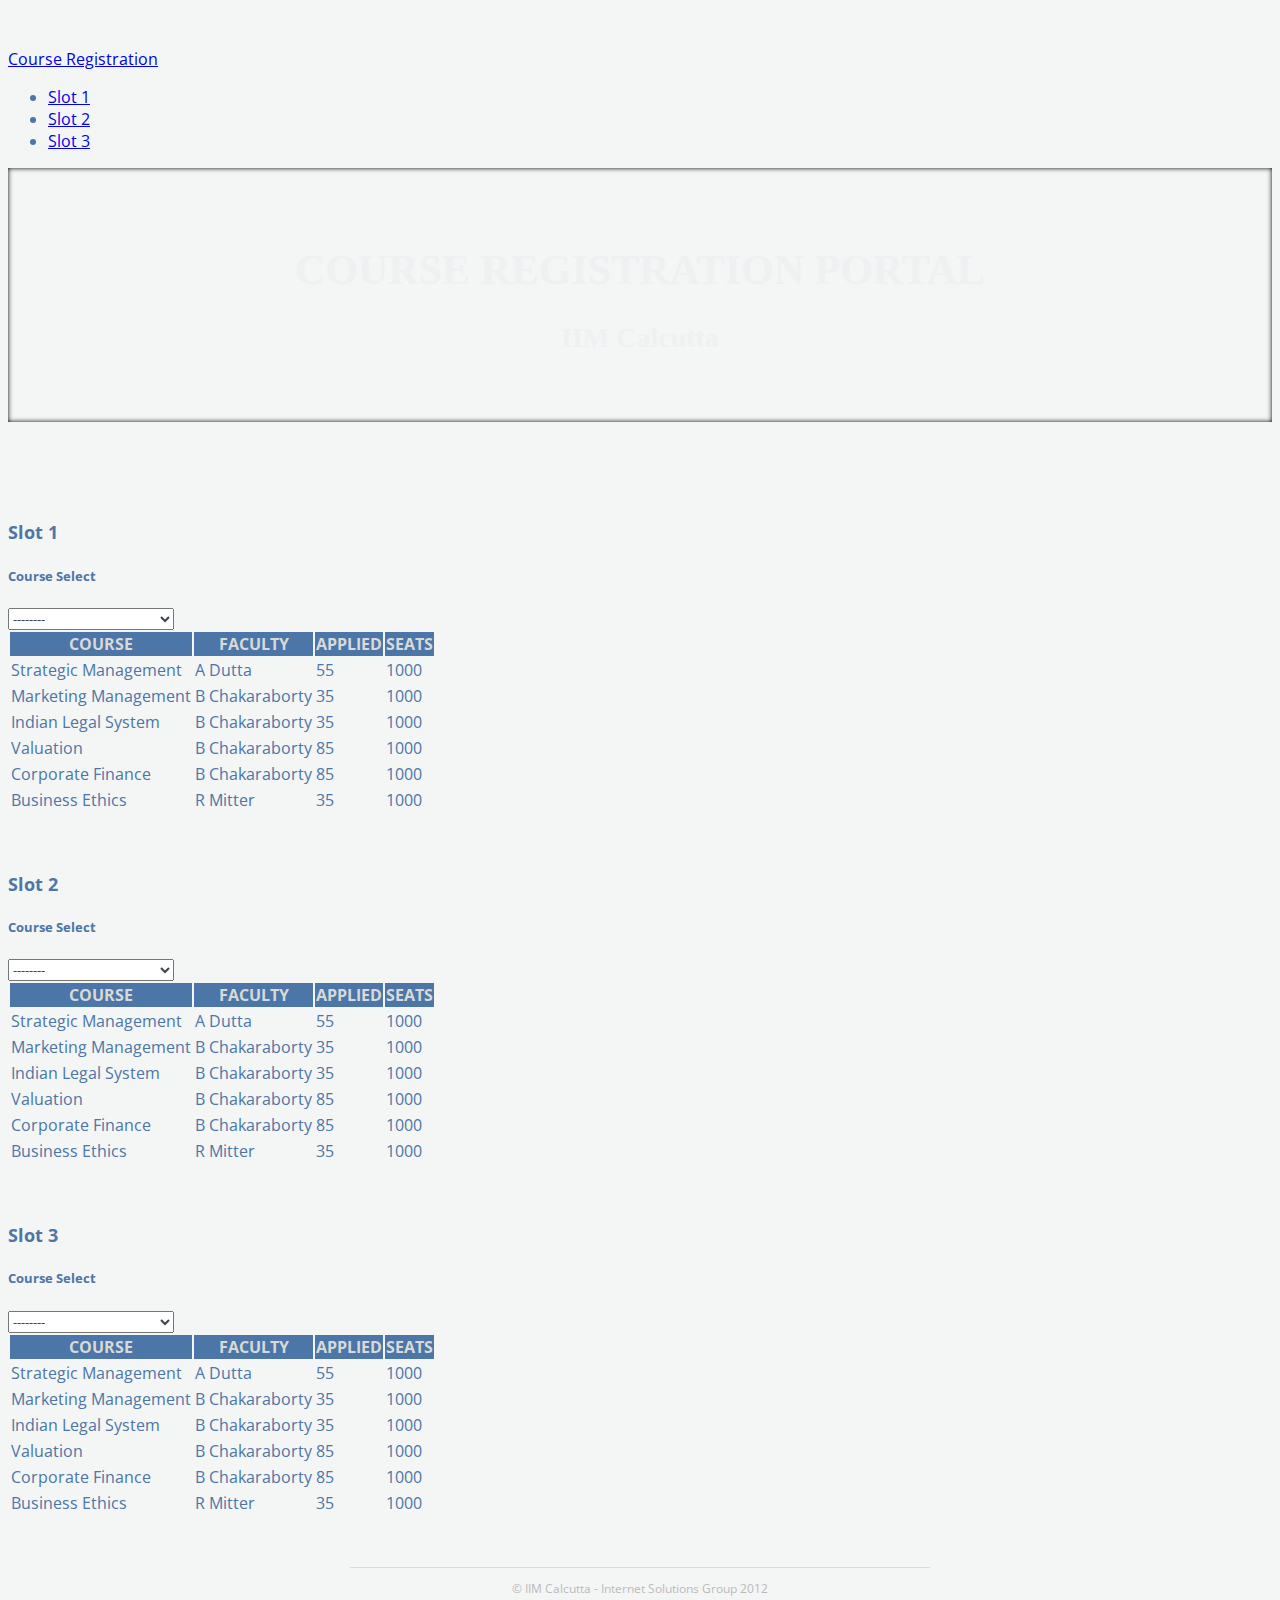
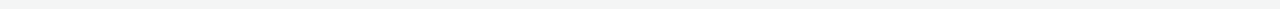
==== index.html @ 2cd26576 "Add IIMC logo" ====
<!DOCTYPE html>
<html lang="en">
  <head>
    <meta charset="utf-8">
    <title>Course Registration</title>
    <!-- Le HTML5 shim, for IE6-8 support of HTML elements -->
    <!--[if lt IE 9]>
      <script src="http://html5shim.googlecode.com/svn/trunk/html5.js"></script>
    <![endif]-->
    <link rel="stylesheet" href="assets/css/custom.css" type="text/css" media="screen" charset="utf-8"/>
    <link href='http://fonts.googleapis.com/css?family=Open+Sans' rel='stylesheet' type='text/css'>
    <link rel="shortcut icon" href="assets/img/favicon.png">
    <style type="text/css">
      body {
        padding-top: 40px;
      }
    </style>
  </head>
  <body>
    <div class="topbar">
      <div class="fill">
        <div class="container">
          <a class="brand" href="#">Course Registration</a>
          <ul class="nav pull-left">
            <li><a href="#slot1">Slot 1</a></li>
            <li><a href="#slot2">Slot 2</a></li>
            <li><a href="#slot3">Slot 3</a></li>
          </ul>
        </div>
      </div>
    </div>
    <div class="header">
      <div class="container">
        <h1>COURSE REGISTRATION PORTAL</h1>
        <h2>IIM Calcutta</h2>
      </div>
    </div>

    <div class="container">
      <!--Table for Slot1 -->
      <section id="slot1">
        <div class="page-header">
          <h3>Slot 1</h3>
        </div>
        <div class="row">
          <div class="span4">
            <h5>Course Select</h5>
            <select>
              <option>--------</option>
              <option>Strategic Management</option>
              <option>Business Ethics</option>
              <option>Marketing Management</option>
              <option>Corporate Finance</option>
              <option>Valuation</option>
              <option>Indian Legal System</option>
            </select>
          </div>
          <div class="span12">
            <table class="bordered-table zebra-striped">
              <thead>
                <tr>
                  <th>COURSE</th>
                  <th>FACULTY</th>
                  <th>APPLIED</th>
                  <th>SEATS</th>
                </tr>
              </thead>
              <tbody>
                <tr> 
                  <td>Strategic Management</td>
                  <td>A Dutta</td>
                  <td>55</td>
                  <td>1000</td>
                </tr>
                <tr>
                  <td>Marketing Management</td>
                  <td>B Chakaraborty</td>
                  <td>35</td>
                  <td>1000</td>
                </tr>
                <tr>
                  <td>Indian Legal System</td>
                  <td>B Chakaraborty</td>
                  <td>35</td>
                  <td>1000</td>
                </tr>
                <tr>
                  <td>Valuation</td>
                  <td>B Chakaraborty</td>
                  <td>85</td>
                  <td>1000</td>
                </tr>
                <tr>
                  <td>Corporate Finance</td>
                  <td>B Chakaraborty</td>
                  <td>85</td>
                  <td>1000</td>
                </tr>
                <tr>
                  <td>Business Ethics</td>
                  <td>R Mitter</td>
                  <td>35</td>
                  <td>1000</td>
                </tr>
              </tbody>
            </table>
          </div>
        </div>
      </section>


      <section id="slot2">
        <div class="page-header">
          <h3>Slot 2</h3>
        </div>
        <div class="row">
          <div class="span4">
            <h5>Course Select</h5>
            <select>
              <option>--------</option>
              <option>Strategic Management</option>
              <option>Business Ethics</option>
              <option>Marketing Management</option>
              <option>Corporate Finance</option>
              <option>Valuation</option>
              <option>Indian Legal System</option>
            </select>
          </div>
          <div class="span12">
            <table class="bordered-table zebra-striped">
              <thead>
                <tr>
                  <th>COURSE</th>
                  <th>FACULTY</th>
                  <th>APPLIED</th>
                  <th>SEATS</th>
                </tr>
              </thead>
              <tbody>
                <tr> 
                  <td>Strategic Management</td>
                  <td>A Dutta</td>
                  <td>55</td>
                  <td>1000</td>
                </tr>
                <tr>
                  <td>Marketing Management</td>
                  <td>B Chakaraborty</td>
                  <td>35</td>
                  <td>1000</td>
                </tr>
                <tr>
                  <td>Indian Legal System</td>
                  <td>B Chakaraborty</td>
                  <td>35</td>
                  <td>1000</td>
                </tr>
                <tr>
                  <td>Valuation</td>
                  <td>B Chakaraborty</td>
                  <td>85</td>
                  <td>1000</td>
                </tr>
                <tr>
                  <td>Corporate Finance</td>
                  <td>B Chakaraborty</td>
                  <td>85</td>
                  <td>1000</td>
                </tr>
                <tr>
                  <td>Business Ethics</td>
                  <td>R Mitter</td>
                  <td>35</td>
                  <td>1000</td>
                </tr>
              </tbody>
            </table>
          </div>
        </div>
      </section>


      <section id="slot3">
        <div class="page-header">
          <h3>Slot 3</h3>
        </div>
        <div class="row">
          <div class="span4">
            <h5>Course Select</h5>
            <select>
              <option>--------</option>
              <option>Strategic Management</option>
              <option>Business Ethics</option>
              <option>Marketing Management</option>
              <option>Corporate Finance</option>
              <option>Valuation</option>
              <option>Indian Legal System</option>
            </select>
          </div>
          <div class="span12">
            <table class="bordered-table zebra-striped">
              <thead>
                <tr>
                  <th>COURSE</th>
                  <th>FACULTY</th>
                  <th>APPLIED</th>
                  <th>SEATS</th>
                </tr>
              </thead>
              <tbody>
                <tr> 
                  <td>Strategic Management</td>
                  <td>A Dutta</td>
                  <td>55</td>
                  <td>1000</td>
                </tr>
                <tr>
                  <td>Marketing Management</td>
                  <td>B Chakaraborty</td>
                  <td>35</td>
                  <td>1000</td>
                </tr>
                <tr>
                  <td>Indian Legal System</td>
                  <td>B Chakaraborty</td>
                  <td>35</td>
                  <td>1000</td>
                </tr>
                <tr>
                  <td>Valuation</td>
                  <td>B Chakaraborty</td>
                  <td>85</td>
                  <td>1000</td>
                </tr>
                <tr>
                  <td>Corporate Finance</td>
                  <td>B Chakaraborty</td>
                  <td>85</td>
                  <td>1000</td>
                </tr>
                <tr>
                  <td>Business Ethics</td>
                  <td>R Mitter</td>
                  <td>35</td>
                  <td>1000</td>
                </tr>
              </tbody>
            </table>
          </div>
        </div>
      </section>

      <footer>
        <p>&copy; IIM Calcutta - Internet Solutions Group 2012</p>
      </footer>

    </div> <!-- /container -->
    <script type="text/javascript" src="http://ajax.googleapis.com/ajax/libs/jquery/1.7.1/jquery.min.js"></script>
    <script src="assets/js/smooth-scroll.min.js" type="text/javascript" charset="utf-8"></script>
    <script type="text/javascript" language="javascript" charset="utf-8">
    //<![CDATA[
    $('.nav li a').smoothScroll();
    //]]>
    </script>
  </body>
</html>
---- assets/css/custom.css ----
@import url('bootstrap.min.css');

@font-face {
  font-family: 'Mido';
  /* for IE */
  src: url('Mido.otf');
  /*for others.. check local first*/
  src: local('Mido.otf'),
       url('Mido.otf') format('opentype');
}

html {overflow: auto;}
body {
  background: #f4f5f5 url('../img/bg.png') no-repeat center 0;
  font-family: 'Open Sans', sans-serif;
  color: #4B76A7;
}
label, select, input[type=button], input[type=submit]{
  color: #39444F;
  font-family: 'Open Sans', sans-serif !important;
}

h1,h2{
  font-family: 'Mido'; 
}
table thead{
  background: #4B76A7;
  color: #d9d9d9;
}
#loginform{
  margin-top: 40px;
  color: #BBB;
  margin-bottom: 80px;
  border: 1px solid #d9d9d9;
  border-radius: 5px;
  background: white; 
}
.actions{
  border: 0px;
  background: transparent;
}
.tiles .actions{
  margin: 0px;
  padding: 0px;
}
.tiles{
  padding: 20px 0px;
  margin: 40px 0;
  background: white;
} 
.tiles .btn{
  margin-top: 8px;
}
.mainactions{
  margin-top: 20px;
} 
.mainactions input[type=button]{
  margin: 0px 10px;
}
.header{
  background: url('../img/bg_grid.png') repeat;
  padding-top: 50px;
  padding-bottom: 45px;
  margin: 0px auto;
  text-align: center;
  margin-bottom: 40px;
  -webkit-box-shadow: inset 0px 0px 5px #000000;
}
.header h1,h2{ color: #EFF0F1;
  font-size: 42px;
}

h2{font-size: 28px;}
h3{ font-size: 18px;
  color: #4B76A7;}
h4{
  font-size: 18px;
  color: #4B76A7;
  border-bottom: 1px solid #d9d9d9;
  padding: 10px 0px 10px 70px;
  margin-bottom: 30px;
}
footer{
  width: 580px;
  margin: 0px auto;
  margin-top: 50px;
  border-top: 1px solid #D9D9D9;
  text-align: center;
}
footer p{
  font-size: 12px; 
  color: #BBB;
}

#bidTable{
  margin-top: -20px;
  margin-bottom: 40px;
}
section {
  padding-top: 40px;
}
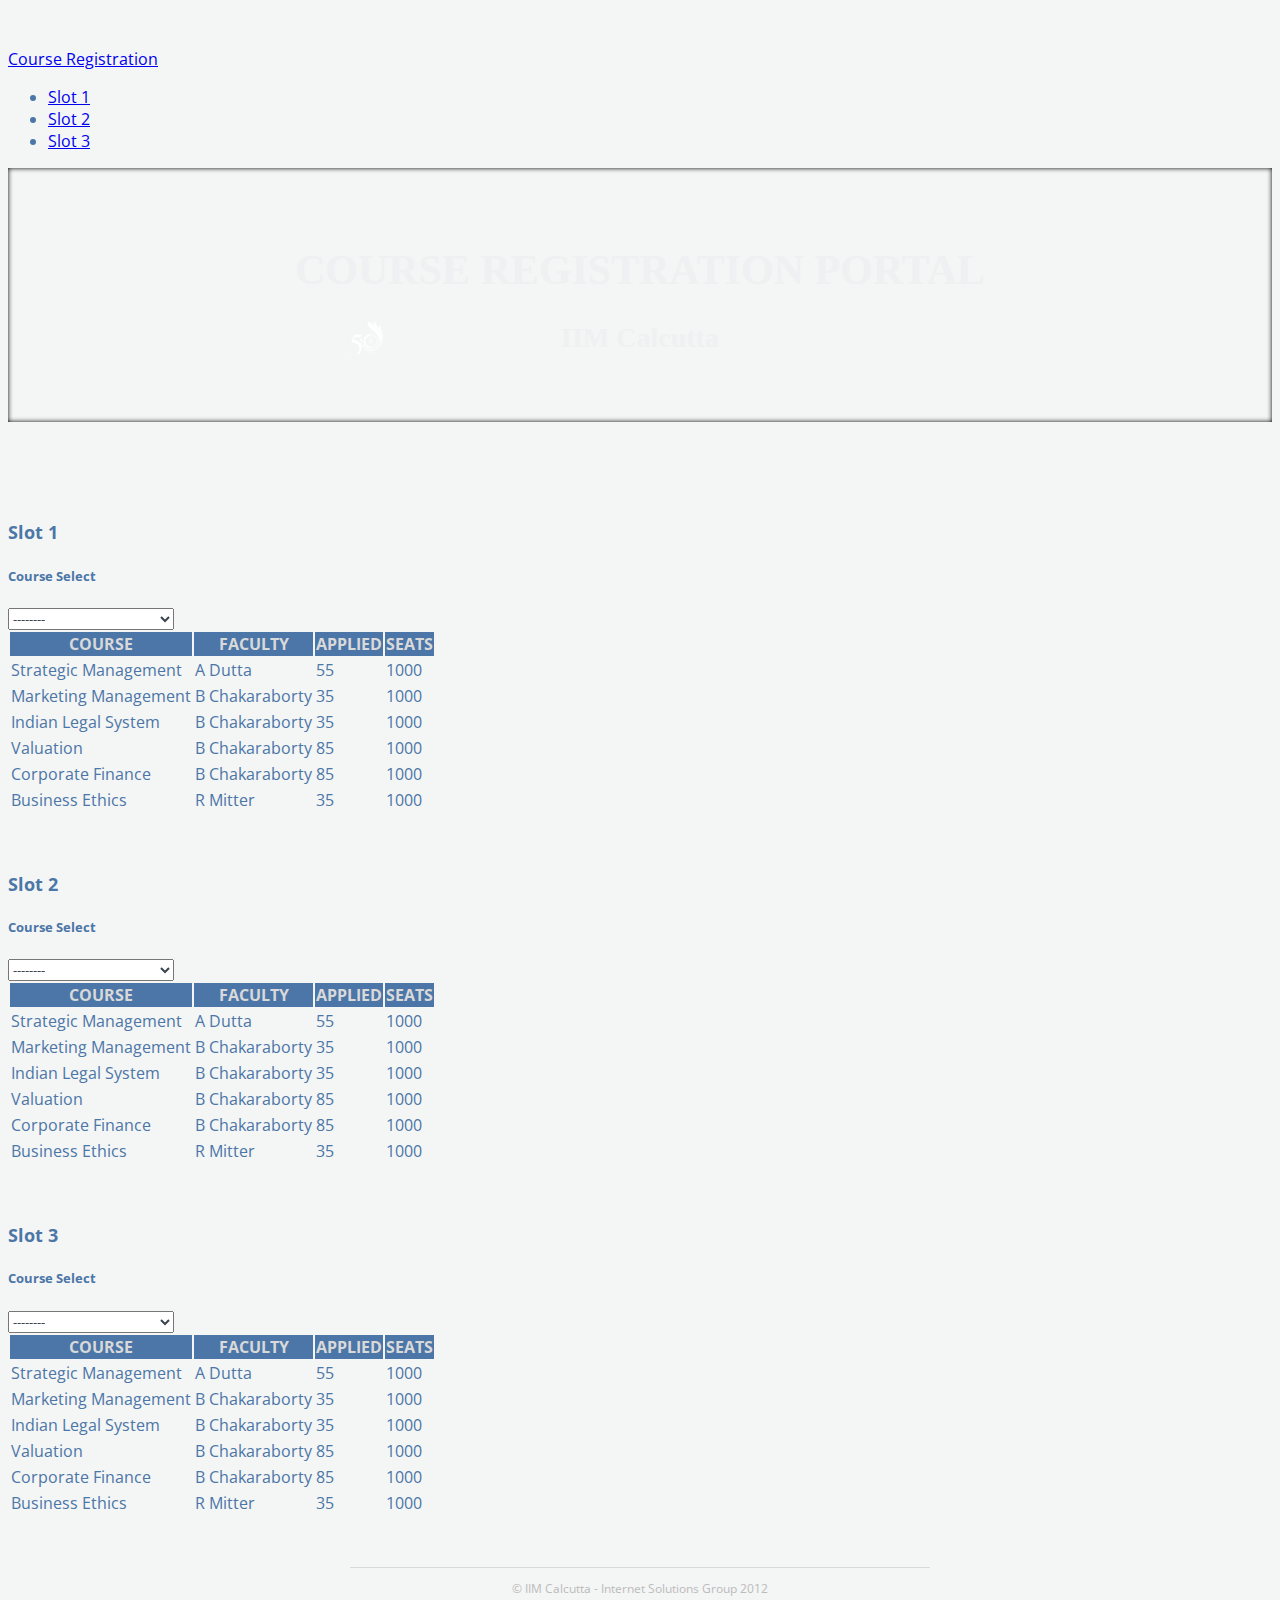
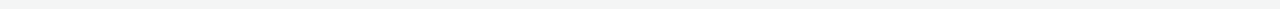
==== commit 04151a7d: "added logo" ====
--- a/index.html
+++ b/index.html
@@ -32,7 +32,9 @@
     <div class="header">
       <div class="container">
         <h1>COURSE REGISTRATION PORTAL</h1>
-        <h2>IIM Calcutta</h2>
+        <div class="iimc">
+          <h2>IIM Calcutta</h2>
+        </div>
       </div>
     </div>
 
--- a/assets/css/custom.css
+++ b/assets/css/custom.css
@@ -15,6 +15,7 @@
   font-family: 'Open Sans', sans-serif;
   color: #4B76A7;
 }
+.iimc{ background: url('../img/50logo.png') no-repeat 330px center;} 
 label, select, input[type=button], input[type=submit]{
   color: #39444F;
   font-family: 'Open Sans', sans-serif !important;
